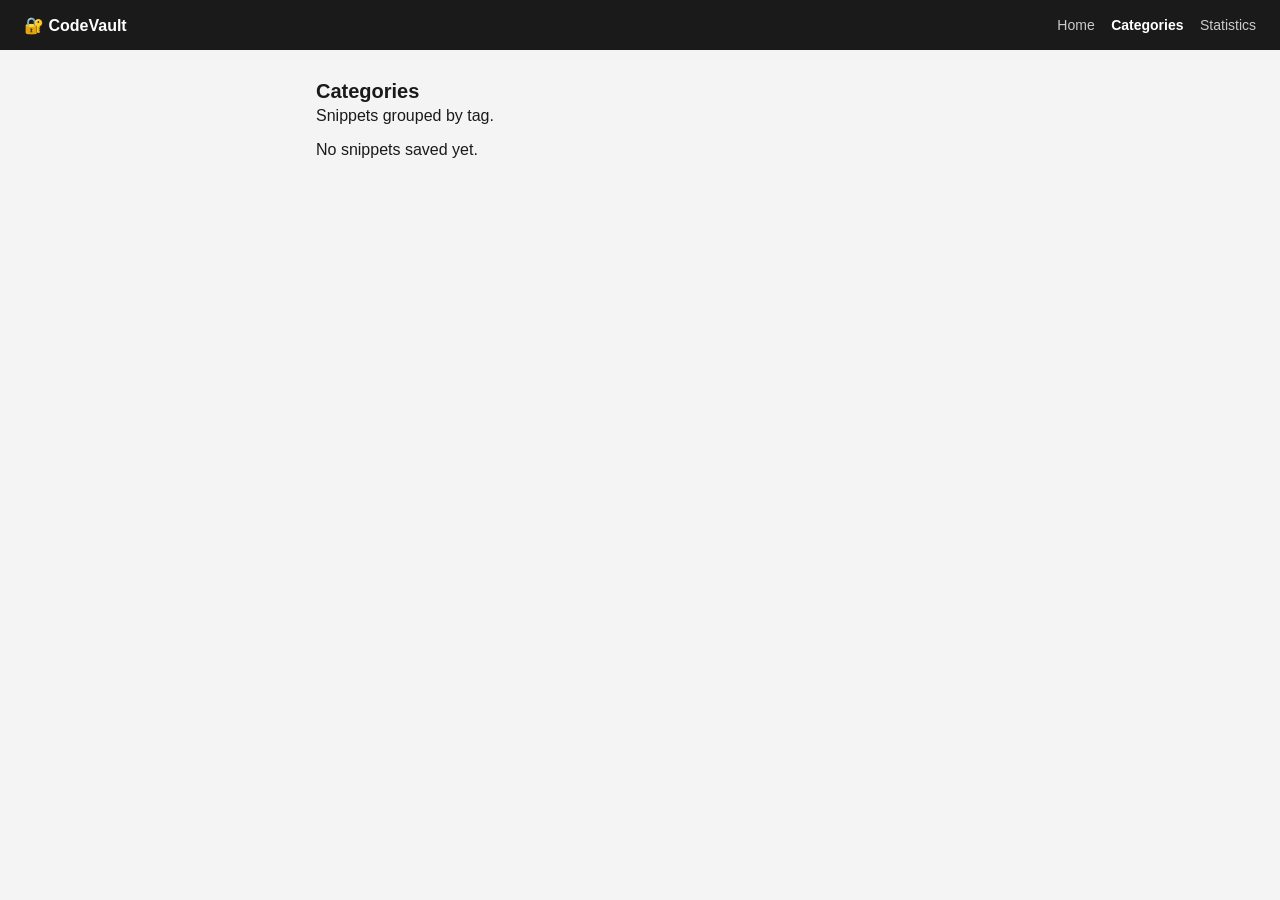
==== categories.html @ fec9c989 "Add files via upload" ====
<!DOCTYPE html>
<html lang="en">
<head>
  <meta charset="UTF-8">
  <title>CodeVault – Categories</title>
  <link rel="stylesheet" href="style.css">
</head>
<body>

  <nav class="navbar">
    <span class="nav-logo">🔐 CodeVault</span>
    <div class="nav-links">
      <a href="index.html">Home</a>
      <a href="categories.html" class="active">Categories</a>
      <a href="statistics.html">Statistics</a>
    </div>
  </nav>

  <div id="app">

    <div class="page-header">
      <h2>Categories</h2>
      <p>Snippets grouped by tag.</p>
    </div>

    <div id="cat-list"></div>

  </div>

  <script src="script.js"></script>
  <script>
    renderCategories();
  </script>
</body>
</html>
---- style.css ----
* {
  box-sizing: border-box;
  margin: 0;
  padding: 0;
}

body {
  font-family: Arial, sans-serif;
  background: #f4f4f4;
  color: #1a1a1a;
}

/* Navbar */
.navbar {
  display: flex;
  justify-content: space-between;
  align-items: center;
  background: #1a1a1a;
  padding: 0 1.5rem;
  height: 50px;
}

.nav-logo {
  color: #fff;
  font-weight: bold;
  font-size: 16px;
}

.nav-links a {
  color: #ccc;
  text-decoration: none;
  margin-left: 12px;
  font-size: 14px;
}

.nav-links a.active {
  color: #fff;
  font-weight: bold;
}

/* Main content area */
#app {
  max-width: 680px;
  margin: 30px auto;
  padding: 0 1rem;
}

/* Form */
.form-card {
  background: #fff;
  border: 1px solid #ddd;
  border-radius: 8px;
  padding: 1rem;
  margin-bottom: 1rem;
}

.form-row {
  display: grid;
  grid-template-columns: 1fr 1fr;
  gap: 10px;
  margin-bottom: 10px;
}

.form-full {
  margin-bottom: 10px;
}

label {
  display: block;
  font-size: 13px;
  color: #555;
  margin-bottom: 4px;
}

input, select, textarea {
  width: 100%;
  font-size: 14px;
  padding: 8px;
  border: 1px solid #ddd;
  border-radius: 6px;
  background: #fafafa;
}

textarea {
  min-height: 100px;
  font-family: monospace;
  resize: vertical;
}

.err {
  color: red;
  font-size: 12px;
  display: none;
  margin-bottom: 8px;
}

.btn-add {
  width: 100%;
  padding: 9px;
  background: #1a1a1a;
  color: #fff;
  border: none;
  border-radius: 6px;
  font-size: 14px;
  cursor: pointer;
}

/* Search */
#search {
  margin-bottom: 0.75rem;
}

#count {
  font-size: 13px;
  color: #888;
  margin-bottom: 8px;
}

/* Snippet cards */
#list, #cat-list {
  display: flex;
  flex-direction: column;
  gap: 10px;
}

.card {
  background: #fff;
  border: 1px solid #ddd;
  border-radius: 8px;
  overflow: hidden;
}

.card-top {
  display: flex;
  justify-content: space-between;
  align-items: center;
  padding: 8px 12px;
  border-bottom: 1px solid #ddd;
  gap: 8px;
}

.card-top strong {
  font-size: 14px;
}

.card-top span {
  font-size: 12px;
  color: #777;
}

.card-top button {
  background: none;
  border: 1px solid #ddd;
  border-radius: 4px;
  cursor: pointer;
  font-size: 12px;
  padding: 2px 8px;
  color: #cc0000;
}

.card pre {
  padding: 10px 12px;
  font-family: monospace;
  font-size: 12px;
  white-space: pre-wrap;
  word-break: break-all;
  background: #fafafa;
}

/* Page headings for categories / stats */
.page-header {
  margin-bottom: 1rem;
}

.page-header h2 {
  font-size: 20px;
  margin-bottom: 4px;
}

#cat-list h3 {
  font-size: 15px;
  margin: 1rem 0 6px;
  color: #444;
}

/* Stats page */
#stats p {
  font-size: 14px;
  margin-bottom: 6px;
}

#stats h3 {
  font-size: 15px;
  margin: 12px 0 6px;
}

#stats ul {
  padding-left: 1.2rem;
  font-size: 14px;
  line-height: 1.8;
}
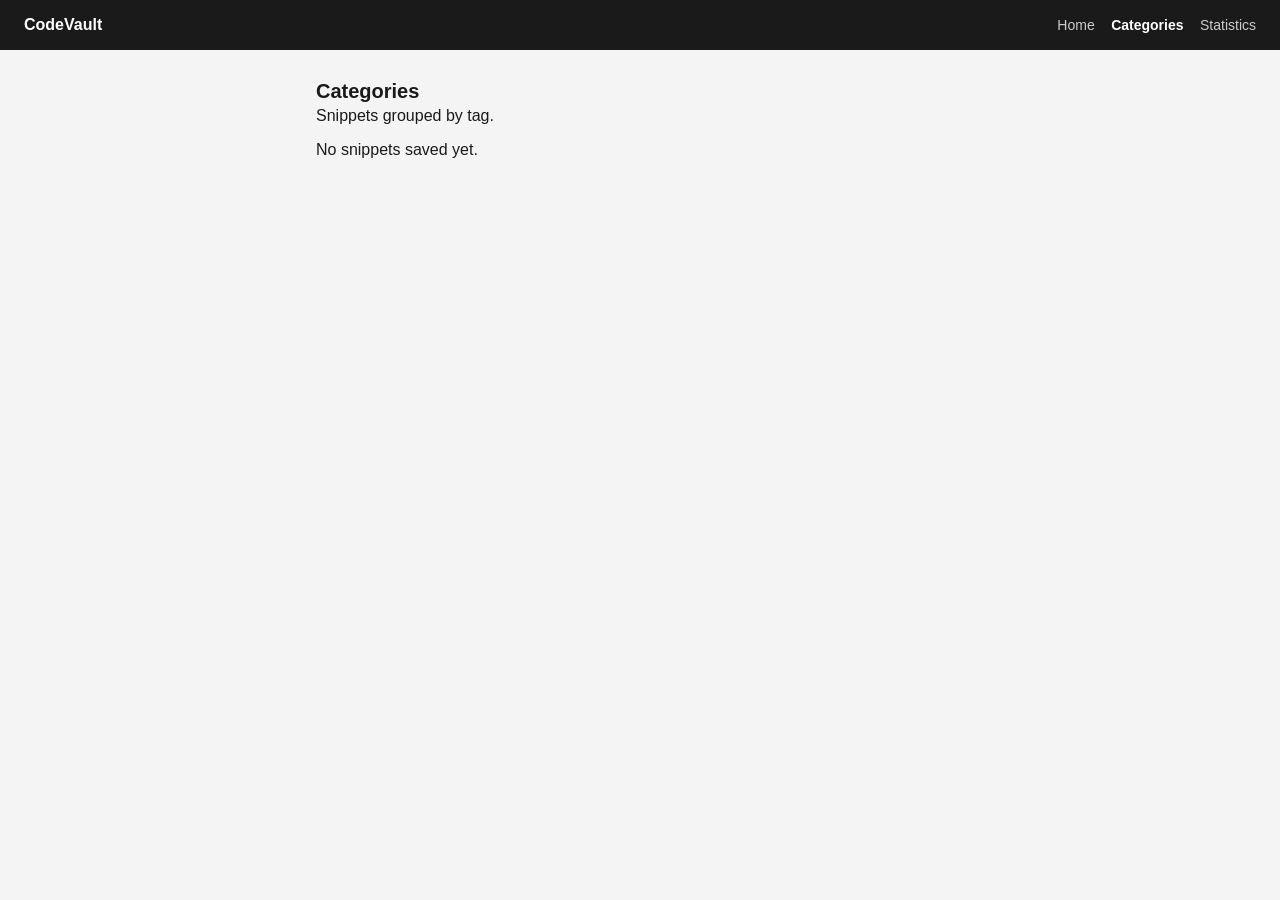
==== commit 92d6e8bd: "Made Minor Changes" ====
--- a/categories.html
+++ b/categories.html
@@ -8,7 +8,7 @@
 <body>
 
   <nav class="navbar">
-    <span class="nav-logo">🔐 CodeVault</span>
+    <span class="nav-logo">CodeVault</span>
     <div class="nav-links">
       <a href="index.html">Home</a>
       <a href="categories.html" class="active">Categories</a>
